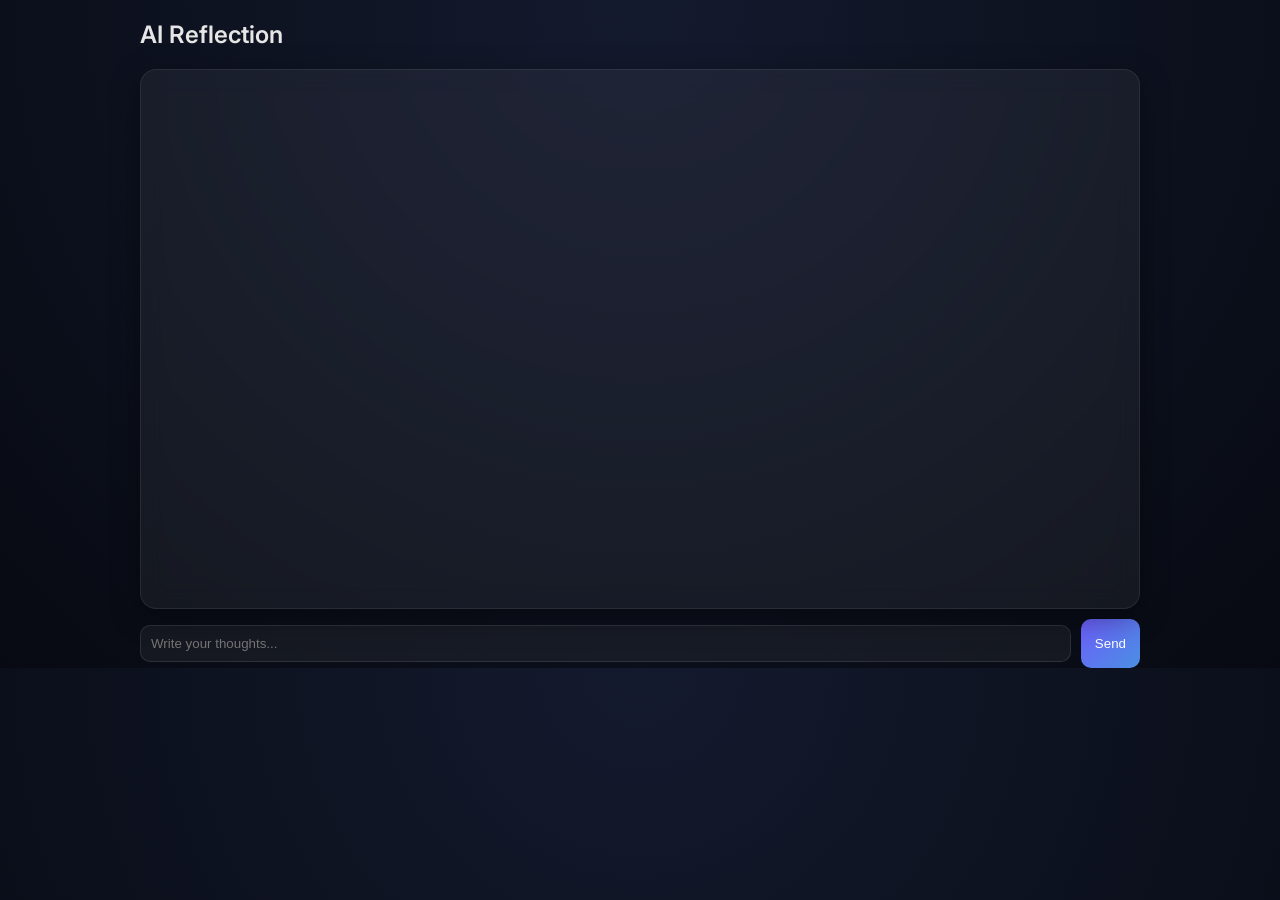
==== chat.html @ d4f8a4b5 "init" ====
<!DOCTYPE html>
<html>
<head>
    <title>Journal Chat</title>
    <link rel="stylesheet" href="style.css">
</head>
<body>

    <div class="container">

        <h2>AI Reflection</h2>

        <div id="chat"
             class="glass"
             style="height:60vh; overflow-y:auto; padding:20px; display:flex; flex-direction:column; gap:10px;">
        </div>

        <div style="display:flex; gap:10px; margin-top:10px;">
            <input id="msg" placeholder="Write your thoughts...">
            <button onclick="send()">Send</button>
        </div>

    </div>
   <script src="api.js"></script>
   
</body>
</html>
---- style.css ----
@import url('https://fonts.googleapis.com/css2?family=Inter:wght@300;400;600;700&display=swap');

body {
    margin: 0;
    font-family: "Inter", sans-serif;
    background: radial-gradient(circle at top, #141a2e, #070a12);
    color: #e6e6e6;
}

/* Smooth fade in */
* {
    box-sizing: border-box;
}

h1, h2, h3 {
    font-weight: 600;
}

/* Glass card */
.glass {
    background: rgba(255, 255, 255, 0.05);
    border: 1px solid rgba(255, 255, 255, 0.08);
    backdrop-filter: blur(12px);
    border-radius: 16px;
    padding: 16px;
    box-shadow: 0 8px 30px rgba(0,0,0,0.4);
}

/* Buttons */
button {
    background: linear-gradient(135deg, #6d5efc, #4a90e2);
    border: none;
    padding: 10px 14px;
    color: white;
    border-radius: 10px;
    cursor: pointer;
    transition: 0.2s;
}

    button:hover {
        transform: translateY(-2px);
        opacity: 0.9;
    }

/* Inputs */
input {
    background: rgba(255,255,255,0.05);
    border: 1px solid rgba(255,255,255,0.1);
    padding: 10px;
    border-radius: 10px;
    color: white;
    outline: none;
    width: 100%;
    margin: 6px 0;
}

/* Layout helpers */
.container {
    width: 90%;
    max-width: 1000px;
    margin: auto;
}

.center {
    display: flex;
    justify-content: center;
    align-items: center;
    height: 100vh;
}
@keyframes fadeIn {
    from {
        opacity: 0;
        transform: translateY(10px);
    }

    to {
        opacity: 1;
        transform: translateY(0);
    }
}
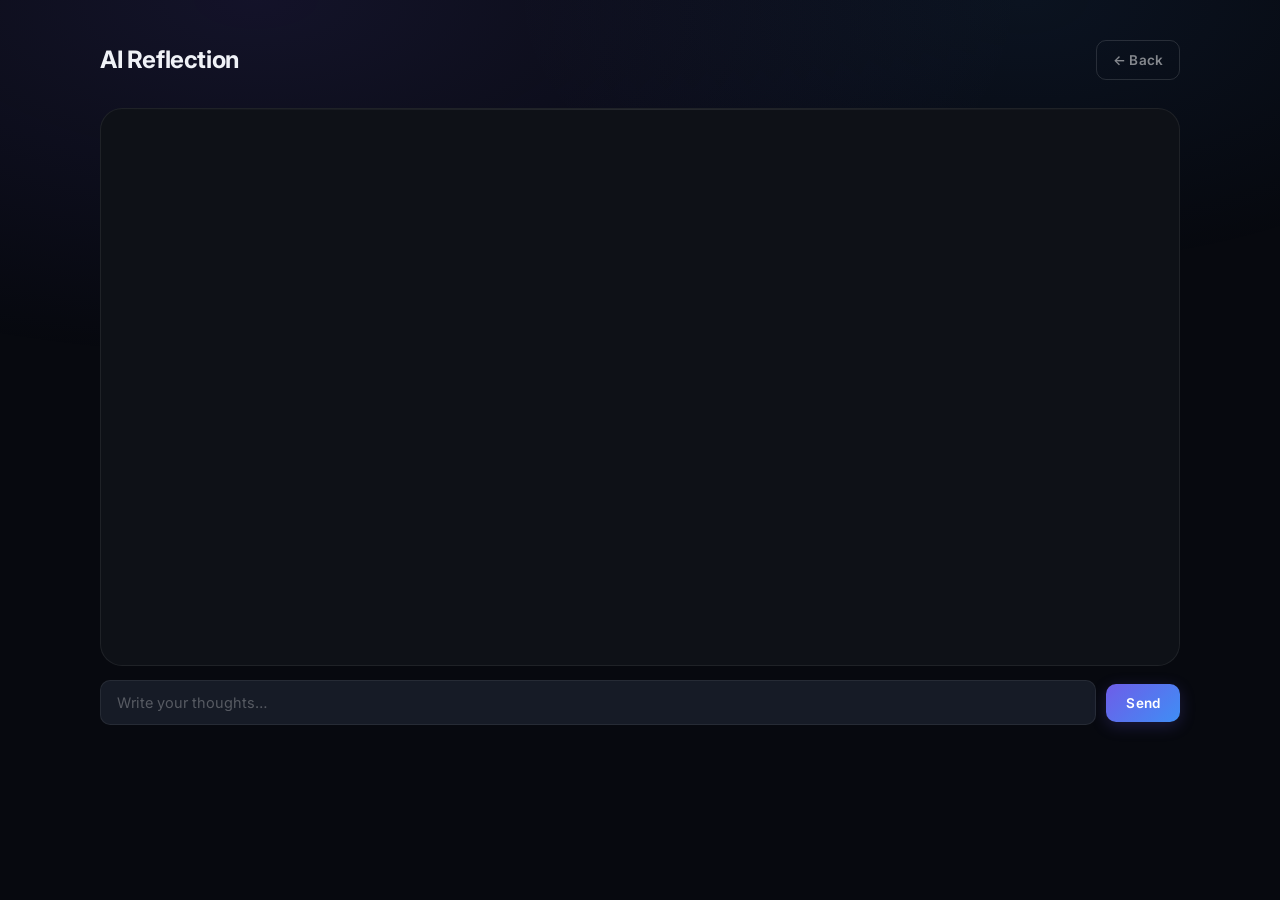
==== commit 79d391c1: "final" ====
--- a/chat.html
+++ b/chat.html
@@ -1,27 +1,25 @@
 <!DOCTYPE html>
 <html>
 <head>
-    <title>Journal Chat</title>
+    <title>AI Reflection – JournalAI</title>
     <link rel="stylesheet" href="style.css">
 </head>
 <body>
+<div class="container">
 
-    <div class="container">
+    <div class="dash-header">
+        <h2>AI Reflection</h2>
+        <button class="back-btn" onclick="goBack()">← Back</button>
+    </div>
 
-        <h2>AI Reflection</h2>
+    <div id="chat" class="glass"></div>
 
-        <div id="chat"
-             class="glass"
-             style="height:60vh; overflow-y:auto; padding:20px; display:flex; flex-direction:column; gap:10px;">
-        </div>
+    <div class="chat-bar">
+        <input id="msg" placeholder="Write your thoughts…" onkeydown="if(event.key==='Enter') send()">
+        <button onclick="send()">Send</button>
+    </div>
 
-        <div style="display:flex; gap:10px; margin-top:10px;">
-            <input id="msg" placeholder="Write your thoughts...">
-            <button onclick="send()">Send</button>
-        </div>
-
-    </div>
-   <script src="api.js"></script>
-   
+</div>
+<script src="api.js"></script>
 </body>
 </html>
--- a/style.css
+++ b/style.css
@@ -1,80 +1,363 @@
-@import url('https://fonts.googleapis.com/css2?family=Inter:wght@300;400;600;700&display=swap');
+@import url('https://fonts.googleapis.com/css2?family=Inter:wght@300;400;500;600;700;800;900&display=swap');
+
+:root {
+    --bg: #07090f;
+    --surface: #0e1117;
+    --surface-2: #161b26;
+    --border: rgba(255,255,255,0.07);
+    --border-hover: rgba(255,255,255,0.13);
+    --text: #f0f2f7;
+    --text-soft: rgba(255,255,255,0.5);
+    --text-muted: rgba(255,255,255,0.28);
+    --accent: #6e5de8;
+    --accent-2: #3f8ef5;
+    --accent-glow: rgba(110,93,232,0.18);
+    --radius-sm: 10px;
+    --radius: 16px;
+    --radius-lg: 22px;
+}
+
+*, *::before, *::after { box-sizing: border-box; margin: 0; padding: 0; }
+
+html { scroll-behavior: smooth; }
 
 body {
-    margin: 0;
     font-family: "Inter", sans-serif;
-    background: radial-gradient(circle at top, #141a2e, #070a12);
-    color: #e6e6e6;
-}
-
-/* Smooth fade in */
-* {
-    box-sizing: border-box;
-}
-
-h1, h2, h3 {
-    font-weight: 600;
-}
-
-/* Glass card */
-.glass {
-    background: rgba(255, 255, 255, 0.05);
-    border: 1px solid rgba(255, 255, 255, 0.08);
-    backdrop-filter: blur(12px);
-    border-radius: 16px;
-    padding: 16px;
-    box-shadow: 0 8px 30px rgba(0,0,0,0.4);
-}
-
-/* Buttons */
-button {
-    background: linear-gradient(135deg, #6d5efc, #4a90e2);
-    border: none;
-    padding: 10px 14px;
-    color: white;
-    border-radius: 10px;
-    cursor: pointer;
-    transition: 0.2s;
-}
-
-    button:hover {
-        transform: translateY(-2px);
-        opacity: 0.9;
-    }
-
-/* Inputs */
-input {
-    background: rgba(255,255,255,0.05);
-    border: 1px solid rgba(255,255,255,0.1);
-    padding: 10px;
-    border-radius: 10px;
-    color: white;
-    outline: none;
-    width: 100%;
-    margin: 6px 0;
-}
-
-/* Layout helpers */
+    background: var(--bg);
+    color: var(--text);
+    min-height: 100vh;
+    overflow-x: hidden;
+    -webkit-font-smoothing: antialiased;
+}
+
+body::after {
+    content: "";
+    position: fixed;
+    top: 0; left: 0;
+    width: 100%; height: 100%;
+    background:
+        radial-gradient(ellipse 60% 40% at 20% 0%, rgba(110,93,232,0.12), transparent),
+        radial-gradient(ellipse 40% 30% at 80% 0%, rgba(63,142,245,0.08), transparent);
+    pointer-events: none;
+    z-index: 0;
+}
+
+h1, h2, h3, h4 { font-weight: 700; letter-spacing: -0.4px; line-height: 1.2; }
+h1 { font-size: 2.6rem; }
+h2 { font-size: 1.7rem; }
+h3 { font-size: 1.05rem; }
+p { color: var(--text-soft); line-height: 1.7; }
+
 .container {
-    width: 90%;
-    max-width: 1000px;
-    margin: auto;
+    width: 92%;
+    max-width: 1080px;
+    margin: 0 auto;
+    padding: 40px 0 80px;
+    position: relative;
+    z-index: 1;
 }
 
 .center {
     display: flex;
     justify-content: center;
     align-items: center;
-    height: 100vh;
-}
-@keyframes fadeIn {
-    from {
-        opacity: 0;
-        transform: translateY(10px);
-    }
-
-    to {
-        opacity: 1;
-        transform: translateY(0);
-    }
+    min-height: 100vh;
+    padding: 20px;
+    position: relative;
+    z-index: 1;
+}
+
+/* ── Card ── */
+.glass {
+    background: var(--surface);
+    border: 1px solid var(--border);
+    border-radius: var(--radius-lg);
+    padding: 28px;
+    position: relative;
+    overflow: hidden;
+    animation: rise 0.45s cubic-bezier(.22,.8,.36,1) both;
+}
+
+.glass::before {
+    content: "";
+    position: absolute;
+    top: 0; left: 0; right: 0;
+    height: 1px;
+    background: linear-gradient(90deg, transparent, rgba(255,255,255,0.1), transparent);
+}
+
+/* ── Buttons ── */
+button {
+    border: none;
+    outline: none;
+    cursor: pointer;
+    padding: 11px 20px;
+    border-radius: var(--radius-sm);
+    font-weight: 600;
+    font-size: 13.5px;
+    color: white;
+    font-family: "Inter", sans-serif;
+    background: linear-gradient(135deg, var(--accent) 0%, var(--accent-2) 100%);
+    transition: opacity 0.18s, transform 0.18s, box-shadow 0.18s;
+    box-shadow: 0 4px 16px rgba(110,93,232,0.22);
+    letter-spacing: 0.01em;
+}
+
+button:hover {
+    opacity: 0.88;
+    transform: translateY(-1px);
+    box-shadow: 0 8px 24px rgba(110,93,232,0.3);
+}
+
+button:active { transform: scale(0.97); opacity: 1; }
+
+/* ── Inputs ── */
+input, textarea {
+    width: 100%;
+    background: var(--surface-2);
+    border: 1px solid var(--border);
+    color: var(--text);
+    border-radius: var(--radius-sm);
+    padding: 13px 16px;
+    margin-top: 12px;
+    font-size: 14.5px;
+    font-family: "Inter", sans-serif;
+    outline: none;
+    transition: border 0.2s, background 0.2s;
+}
+
+textarea {
+    min-height: 130px;
+    resize: vertical;
+    line-height: 1.65;
+}
+
+input:focus, textarea:focus {
+    border-color: rgba(110,93,232,0.45);
+    background: rgba(110,93,232,0.06);
+}
+
+input::placeholder, textarea::placeholder { color: var(--text-muted); }
+
+/* ── Login card specifics ── */
+.login-card {
+    width: 360px;
+    max-width: 100%;
+}
+
+.login-card h2 {
+    font-size: 1.5rem;
+    margin-bottom: 4px;
+}
+
+.login-card .subtitle {
+    font-size: 13.5px;
+    color: var(--text-muted);
+    margin-bottom: 20px;
+    display: block;
+}
+
+.login-actions {
+    display: flex;
+    flex-direction: column;
+    gap: 10px;
+    margin-top: 16px;
+}
+
+.login-actions button:last-child {
+    background: transparent;
+    border: 1px solid var(--border-hover);
+    box-shadow: none;
+    color: var(--text-soft);
+}
+
+.login-actions button:last-child:hover {
+    background: var(--surface-2);
+    box-shadow: none;
+}
+
+/* ── Dashboard header ── */
+.dash-header {
+    display: flex;
+    align-items: center;
+    justify-content: space-between;
+    margin-bottom: 28px;
+}
+
+.dash-header h2 { font-size: 1.5rem; }
+
+/* ── Journal form ── */
+.journal-form { margin-bottom: 28px; }
+.journal-form h3 {
+    font-size: 0.9rem;
+    font-weight: 600;
+    text-transform: uppercase;
+    letter-spacing: 0.08em;
+    color: var(--text-muted);
+    margin-bottom: 2px;
+}
+
+/* ── Mood picker ── */
+.mood-picker {
+    display: flex;
+    gap: 8px;
+    flex-wrap: wrap;
+    margin: 16px 0;
+}
+
+.mood-btn {
+    background: var(--surface-2);
+    border: 1px solid var(--border);
+    box-shadow: none;
+    color: var(--text-soft);
+    font-size: 13px;
+    padding: 8px 14px;
+    border-radius: 20px;
+    font-weight: 500;
+    transition: background 0.18s, border 0.18s, color 0.18s, transform 0.18s;
+}
+
+.mood-btn:hover {
+    background: rgba(110,93,232,0.12);
+    border-color: rgba(110,93,232,0.3);
+    color: #c4b8ff;
+    box-shadow: none;
+    transform: translateY(-1px);
+}
+
+.mood-btn.active {
+    background: linear-gradient(135deg, var(--accent), var(--accent-2));
+    border-color: transparent;
+    color: white;
+    box-shadow: 0 4px 14px rgba(110,93,232,0.28);
+}
+
+/* ── Journal grid ── */
+#list {
+    display: grid;
+    grid-template-columns: repeat(auto-fill, minmax(280px, 1fr));
+    gap: 16px;
+    margin-top: 0;
+}
+
+/* ── Journal card ── */
+.journal-card {
+    transition: transform 0.22s, border 0.22s, background 0.22s;
+    cursor: pointer;
+}
+
+.journal-card:hover {
+    transform: translateY(-3px);
+    border-color: rgba(110,93,232,0.22);
+    background: rgba(255,255,255,0.05);
+}
+
+/* ── Chat ── */
+#chat {
+    height: 62vh;
+    overflow-y: auto;
+    display: flex;
+    flex-direction: column;
+    gap: 10px;
+    padding: 24px 20px;
+    scrollbar-width: thin;
+    scrollbar-color: rgba(255,255,255,0.1) transparent;
+}
+
+#chat::-webkit-scrollbar { width: 6px; }
+#chat::-webkit-scrollbar-thumb { background: rgba(255,255,255,0.1); border-radius: 20px; }
+
+/* ── Message bubbles ── */
+.message {
+    max-width: 72%;
+    padding: 12px 16px;
+    border-radius: 16px;
+    line-height: 1.65;
+    font-size: 14.5px;
+    animation: rise 0.25s ease;
+}
+
+.message.user {
+    align-self: flex-end;
+    background: linear-gradient(135deg, var(--accent), var(--accent-2));
+    border-bottom-right-radius: 4px;
+}
+
+.message.ai {
+    align-self: flex-start;
+    background: var(--surface-2);
+    border: 1px solid var(--border);
+    border-bottom-left-radius: 4px;
+    color: var(--text-soft);
+}
+
+/* ── Chat input bar ── */
+.chat-bar {
+    display: flex;
+    gap: 10px;
+    margin-top: 14px;
+    align-items: center;
+}
+
+.chat-bar input { margin-top: 0; flex: 1; }
+
+/* ── Back button ── */
+.back-btn {
+    background: transparent;
+    border: 1px solid var(--border-hover);
+    color: var(--text-soft);
+    box-shadow: none;
+    padding: 11px 16px;
+}
+
+.back-btn:hover {
+    background: var(--surface-2);
+    box-shadow: none;
+    opacity: 1;
+}
+
+/* ── Toast ── */
+.toast {
+    position: fixed;
+    bottom: 28px;
+    right: 28px;
+    background: var(--surface-2);
+    border: 1px solid var(--border-hover);
+    color: var(--text);
+    padding: 13px 18px;
+    border-radius: var(--radius-sm);
+    font-size: 13.5px;
+    opacity: 0;
+    transform: translateY(10px);
+    transition: opacity 0.28s, transform 0.28s;
+    z-index: 9999;
+    pointer-events: none;
+}
+
+.toast.show { opacity: 1; transform: translateY(0); }
+
+/* ── Divider label ── */
+.section-label {
+    font-size: 11.5px;
+    font-weight: 600;
+    text-transform: uppercase;
+    letter-spacing: 0.1em;
+    color: var(--text-muted);
+    margin: 32px 0 14px;
+}
+
+/* ── Animations ── */
+@keyframes rise {
+    from { opacity: 0; transform: translateY(10px); }
+    to   { opacity: 1; transform: translateY(0); }
+}
+
+/* ── Responsive ── */
+@media (max-width: 700px) {
+    h1 { font-size: 1.9rem; }
+    h2 { font-size: 1.35rem; }
+    .container { width: 95%; }
+    #chat { height: 58vh; }
+    .message { max-width: 88%; }
+    .login-card { width: 100%; }
 }
